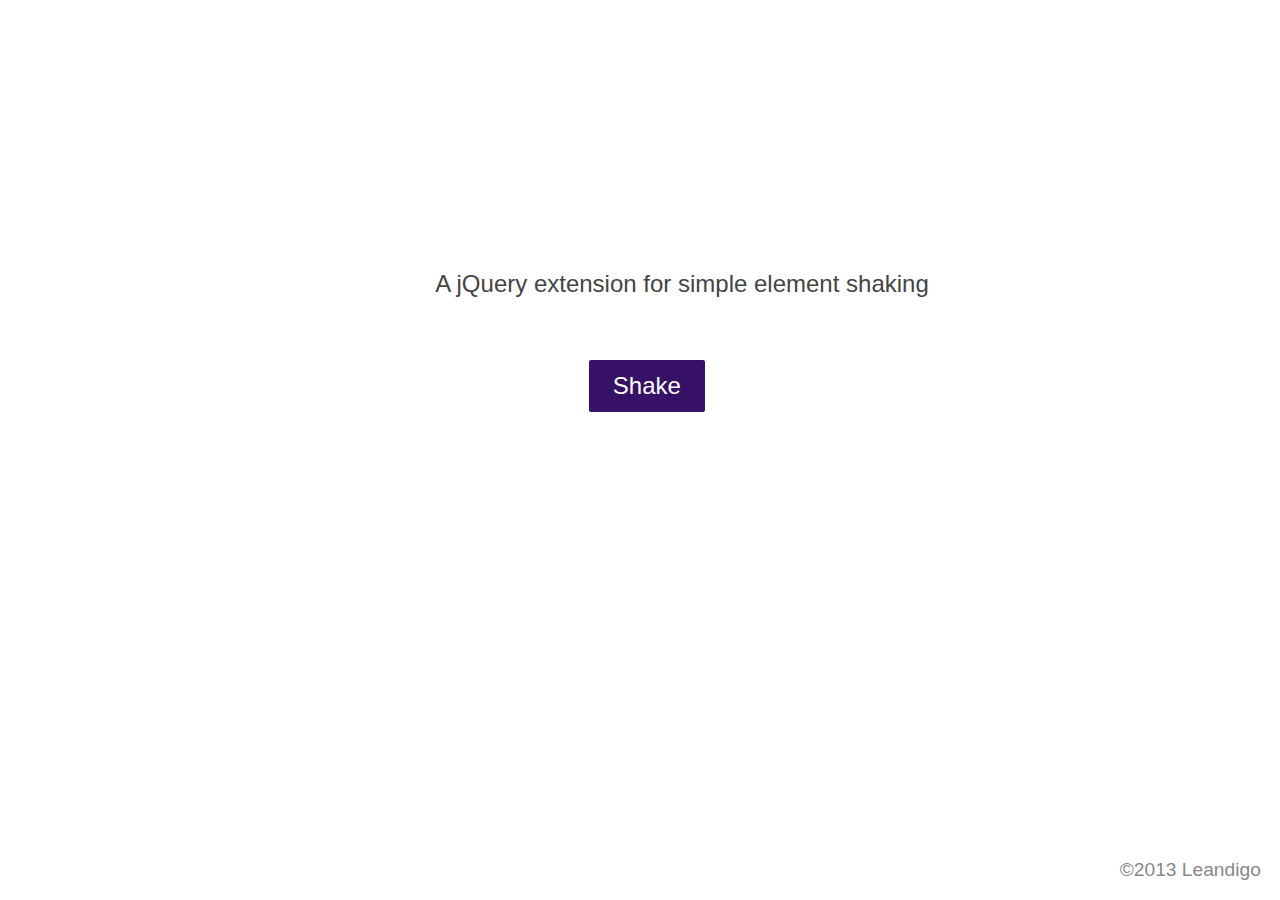
==== index.html @ 0a5b06a0 "Plugin restructure" ====
<!DOCTYPE html>
<html>
    <head>
        <title>elShaker - A jQuery extension for simple element shaking</title>

        <script src="example/js/jquery-1.10.2.min.js"></script>
        <script src="example/js/jquery.elshaker.js"></script>
        <link href="example/css/style.css" rel="stylesheet" type="text/css">
    </head>
    <body>
        <div id="shake-desc">A jQuery extension for simple element shaking</div>
        <div id="shake-holder">
            <div id="shake">Shake</div>
        </div>
        <a id="footer" href="http://www.leandigo.com" target="_blank">&copy;2013 Leandigo</a>
        <script>
            $(document).ready(function() {
               $('#shake').click(function() {
                    $(this).shake(3, 10, 500);
                })
            });
        </script>
    </body>
</html>
---- example/css/style.css ----
#shake-desc {
    position:           absolute;
    top:                30%;
    left:               34%;
    font:               1.5em sans-serif;
    color:              #444;
}

#shake-holder {
    position:           absolute;
    top:                40%;
    left:               46%;
}

#shake {
    padding:            0.5em 1em;
    font:               1.5em sans-serif;
    color:              #fff;
    background-color:   #361166;
    border-radius:      2px;
}

#shake:hover {
    background-color:   #5e3791;
    cursor:             pointer;
}

#footer {
    text-decoration:    none;
    font:               1.2em sans-serif;
    color:              #888;
    position:           absolute;
    bottom:             1em;
    right:              1em;
}

#footer:hover {
    text-decoration:    underline;
}
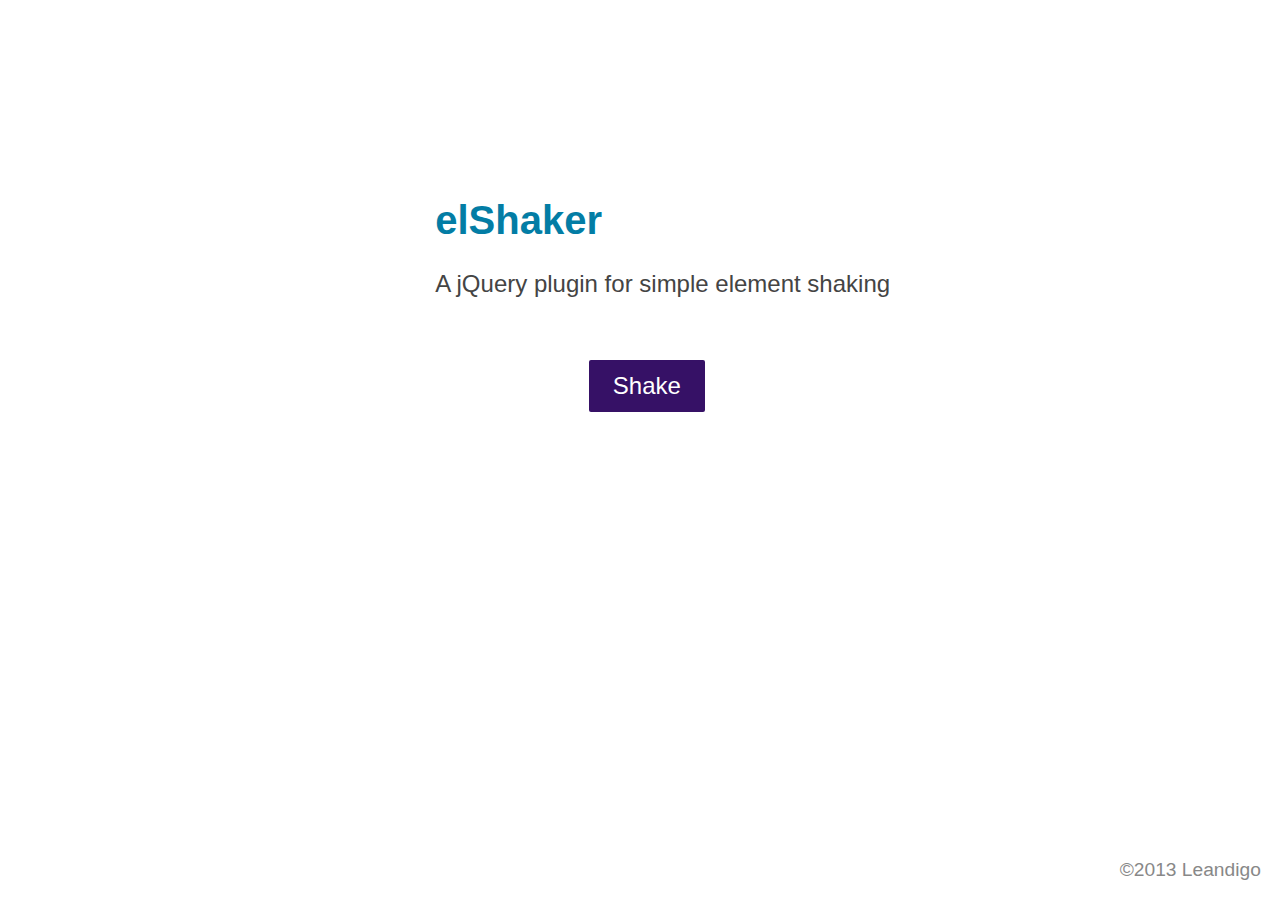
==== commit 5329c0d4: "README updates" ====
--- a/index.html
+++ b/index.html
@@ -1,14 +1,16 @@
 <!DOCTYPE html>
 <html>
     <head>
-        <title>elShaker - A jQuery extension for simple element shaking</title>
+        <title>elShaker - A jQuery plugin for simple element shaking</title>
 
-        <script src="example/js/jquery-1.10.2.min.js"></script>
-        <script src="example/js/jquery.elshaker.js"></script>
-        <link href="example/css/style.css" rel="stylesheet" type="text/css">
+        <script src="js/jquery-1.10.2.min.js"></script>
+        <script src="js/jquery.elshaker.js"></script>
+
+        <link href="css/style.css" rel="stylesheet" type="text/css">
     </head>
     <body>
-        <div id="shake-desc">A jQuery extension for simple element shaking</div>
+        <div id="shake-title">elShaker</div>
+        <div id="shake-desc">A jQuery plugin for simple element shaking</div>
         <div id="shake-holder">
             <div id="shake">Shake</div>
         </div>
@@ -16,8 +18,8 @@
         <script>
             $(document).ready(function() {
                $('#shake').click(function() {
-                    $(this).shake(3, 10, 500);
-                })
+                    $(this).shake({shakes: 3, distance: 10, duration: 500});
+                });
             });
         </script>
     </body>
--- a/css/style.css
+++ b/css/style.css
@@ -0,0 +1,48 @@
+#shake-title {
+    position:       absolute;
+    font:           2.5em Arial, sans-serif;
+    font-weight:     bold;
+    top:            22%;
+    left:           34%;
+    color:          #037da5;
+}
+
+#shake-desc {
+    position:       absolute;
+    top:            30%;
+    left:           34%;
+    font:           1.5em sans-serif;
+    color:          #444;
+}
+
+#shake-holder {
+    position:           absolute;
+    top:                40%;
+    left:               46%;
+}
+
+#shake {
+    padding:            0.5em 1em;
+    font:               1.5em sans-serif;
+    color:              #fff;
+    background-color:   #361166;
+    border-radius:      2px;
+}
+
+#shake:hover {
+    background-color:   #5e3791;
+    cursor:             pointer;
+}
+
+#footer {
+    text-decoration:    none;
+    font:               1.2em sans-serif;
+    color:              #888;
+    position:           absolute;
+    bottom:             1em;
+    right:              1em;
+}
+
+#footer:hover {
+    text-decoration:    underline;
+}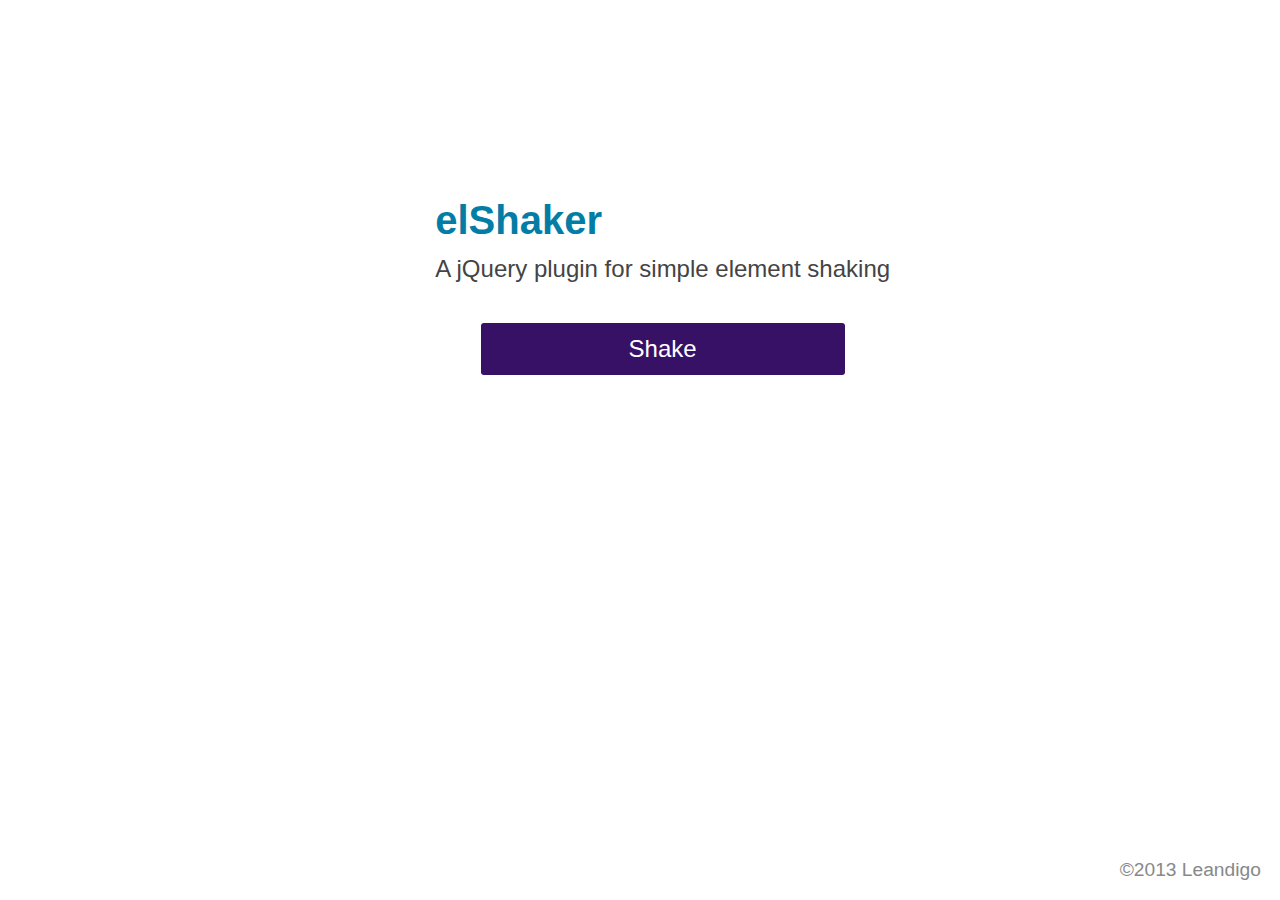
==== commit 60ecba7c: "Style updates on index.html" ====
--- a/index.html
+++ b/index.html
@@ -9,11 +9,14 @@
         <link href="css/style.css" rel="stylesheet" type="text/css">
     </head>
     <body>
-        <div id="shake-title">elShaker</div>
-        <div id="shake-desc">A jQuery plugin for simple element shaking</div>
-        <div id="shake-holder">
-            <div id="shake">Shake</div>
+        <div id="shake-container">
+            <div id="shake-title">elShaker</div>
+            <div id="shake-desc">A jQuery plugin for simple element shaking</div>
+            <div id="shake-holder">
+                <div id="shake">Shake</div>
+            </div>
         </div>
+
         <a id="footer" href="http://www.leandigo.com" target="_blank">&copy;2013 Leandigo</a>
         <script>
             $(document).ready(function() {
--- a/css/style.css
+++ b/css/style.css
@@ -1,24 +1,26 @@
+#shake-container {
+    position:       absolute;
+    top:            22%;
+    left:           34%;
+}
+
 #shake-title {
-    position:       absolute;
     font:           2.5em Arial, sans-serif;
     font-weight:     bold;
-    top:            22%;
-    left:           34%;
     color:          #037da5;
 }
 
 #shake-desc {
-    position:       absolute;
-    top:            30%;
-    left:           34%;
+    margin-top:     0.5em;
     font:           1.5em sans-serif;
     color:          #444;
 }
 
 #shake-holder {
-    position:           absolute;
-    top:                40%;
-    left:               46%;
+    margin-top:     2.5em;
+    text-align:     center;
+    margin-left:    10%;
+    width:          80%;
 }
 
 #shake {
@@ -26,7 +28,7 @@
     font:               1.5em sans-serif;
     color:              #fff;
     background-color:   #361166;
-    border-radius:      2px;
+    border-radius:      3px;
 }
 
 #shake:hover {
